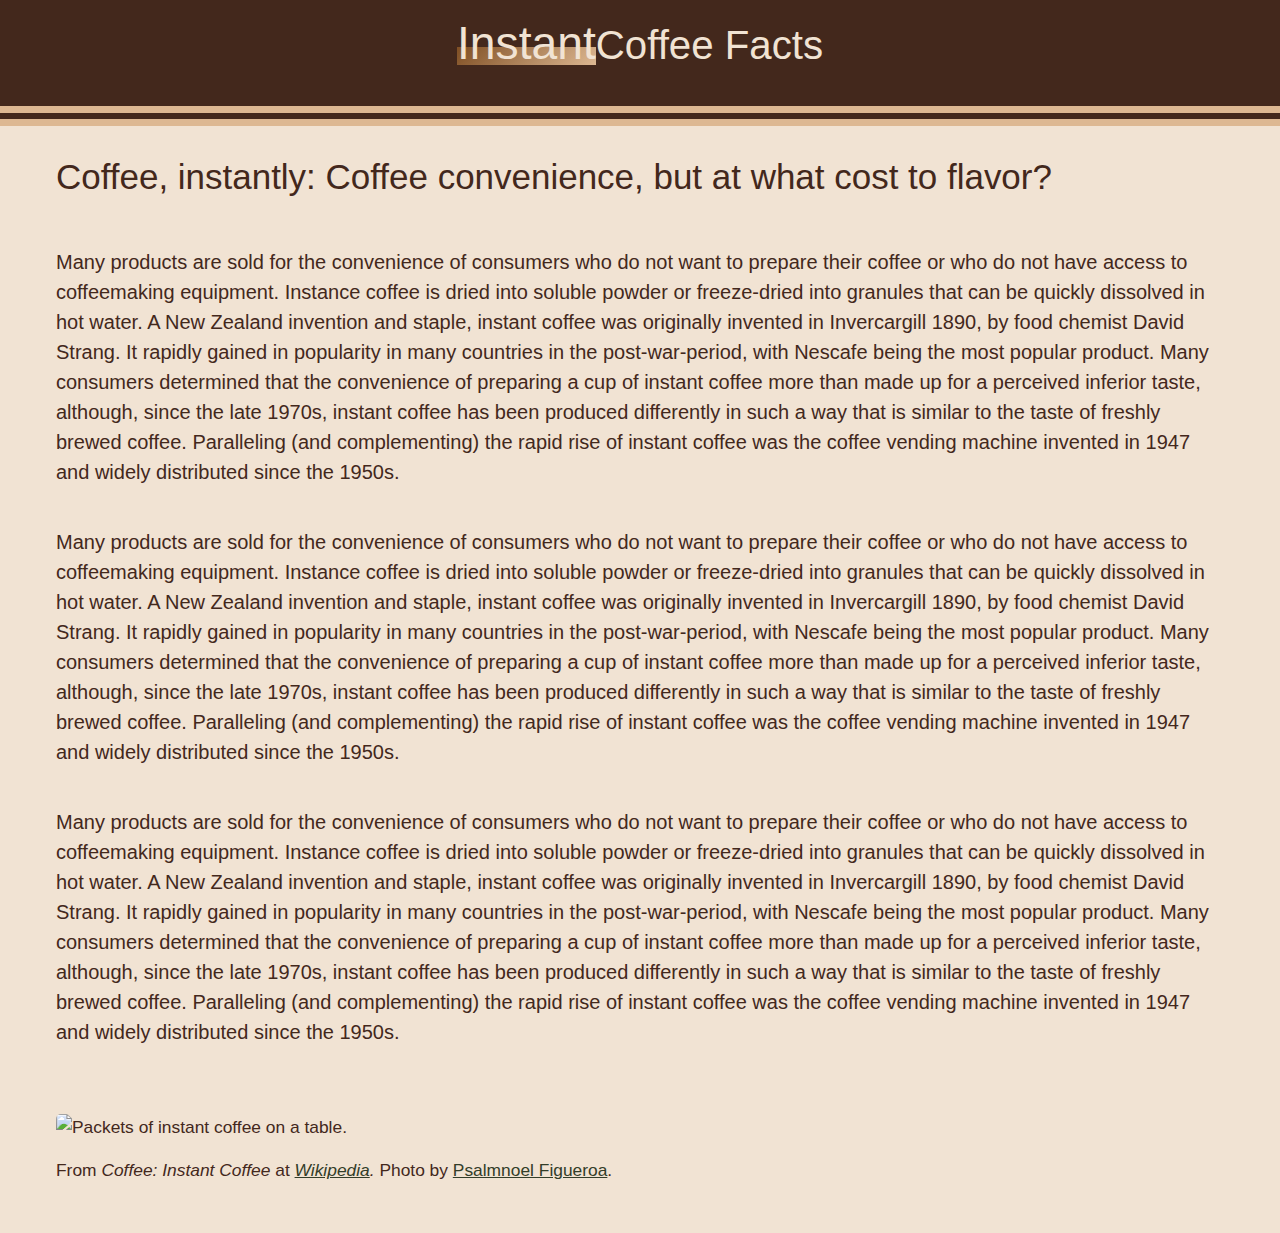
==== columns-and-cover-project/index.html @ e806f876 "added columns-cover project" ====
<!DOCTYPE html>
<html lang="en">
<head>
    <meta charset="UTF-8">
    <meta name="viewport" content="width=device-width, initial-scale=1.0">
    <title>Document</title>
    <link rel="stylesheet" href="style.css">
</head>
<body>
    <header>
       <h1><span class="fancy-text">Instant</span>Coffee Facts</h1> 
    </header>
    <article>
        <h2>Coffee, instantly: Coffee convenience, but at what cost to flavor?</h2>
        <p>Many products are sold for the convenience of consumers who do not want to prepare their coffee or who do not have access to coffeemaking equipment. Instance coffee is dried into soluble powder or freeze-dried into granules that can be quickly dissolved in hot water. A New Zealand invention and staple, instant coffee was originally invented in Invercargill 1890, by food chemist David Strang. It rapidly gained in popularity in many countries in the post-war-period, with Nescafe being the most popular product. Many consumers determined that the convenience of preparing a cup of instant coffee more than made up for a perceived inferior taste, although, since the late 1970s, instant coffee has been produced differently in such a way that is similar to the taste of freshly brewed coffee. Paralleling (and complementing) the rapid rise of instant coffee was the coffee vending machine invented in 1947 and widely distributed since the 1950s.</p>
        <p>Many products are sold for the convenience of consumers who do not want to prepare their coffee or who do not have access to coffeemaking equipment. Instance coffee is dried into soluble powder or freeze-dried into granules that can be quickly dissolved in hot water. A New Zealand invention and staple, instant coffee was originally invented in Invercargill 1890, by food chemist David Strang. It rapidly gained in popularity in many countries in the post-war-period, with Nescafe being the most popular product. Many consumers determined that the convenience of preparing a cup of instant coffee more than made up for a perceived inferior taste, although, since the late 1970s, instant coffee has been produced differently in such a way that is similar to the taste of freshly brewed coffee. Paralleling (and complementing) the rapid rise of instant coffee was the coffee vending machine invented in 1947 and widely distributed since the 1950s.</p>
        <p>Many products are sold for the convenience of consumers who do not want to prepare their coffee or who do not have access to coffeemaking equipment. Instance coffee is dried into soluble powder or freeze-dried into granules that can be quickly dissolved in hot water. A New Zealand invention and staple, instant coffee was originally invented in Invercargill 1890, by food chemist David Strang. It rapidly gained in popularity in many countries in the post-war-period, with Nescafe being the most popular product. Many consumers determined that the convenience of preparing a cup of instant coffee more than made up for a perceived inferior taste, although, since the late 1970s, instant coffee has been produced differently in such a way that is similar to the taste of freshly brewed coffee. Paralleling (and complementing) the rapid rise of instant coffee was the coffee vending machine invented in 1947 and widely distributed since the 1950s.</p>
        <footer>
            <div class="article-img-wrapper">
                <img src="https://assets.codepen.io/296057/fem-instant-coffee.jpg" alt="Packets of instant coffee on a table." />
            </div>
            <p>From <em>Coffee: Instant Coffee</em> at <cite><a href="https://en.wikipedia.org/wiki/Coffee#Instant_coffee" target="_blank">Wikipedia</a>.</cite> Photo by <a href="https://www.pexels.com/photo/coffee-in-sachets-15812210/" target="_blank">Psalmnoel Figueroa</a>.</p>
        </footer>
    </article>
</body>
</html>
---- columns-and-cover-project/style.css ----
@layer base {
    :root {
      /* colors */
      --white: #ffffff;
      --green: #333d29;
      --coffee: #43281c;
      --vanilla: #f1e3d3;
      --lemon: #fbf2c0;
      --mocha: #7f4f24;
      --tan: #ddb892;
      --blue: #3e80b6;
  
      /* fonts */
      --decorative: "Montserrat", sans-serif;
      --sans: "Open Sans", sans-serif;
  
      /* font scale */
      --base-size: 1.25rem;
      --scale: 1.5;
      --xl: calc(var(--h1) * var(--scale) * var(--scale)); /* 7.15rem */
      --lg: calc(var(--h1) * var(--scale)); /* 4.575rem */
      --h1: calc(var(--h2) * var(--scale)); /* 3.66rem */
      --h2: calc(var(--h3) * var(--scale)); /* 2.93rem */
      --h3: calc(var(--h4) * var(--scale)); /* 2.34rem */
      --h4: calc(var(--h5) * var(--scale)); /* 1.875rem */
      --h5: calc(var(--h6) * var(--scale)); /* 1.5rem */
      --h6: var(--base-size); /* 1.2rem */
      --small: calc(var(--base-size) / var(--scale)); /* 0.96rem */
  
      /* other variables */
      --radius: 5px;
    }
  
    /* add border box sizing to the page right from the start */
    html {
      box-sizing: border-box;
    }
    *,
    *:before,
    *:after {
      box-sizing: inherit;
    }
    body {
      font-family: var(--sans);
      line-height: 1.5;
      background-color: var(--vanilla);
      color: var(--coffee);
      font-size: var(--base-size);
      padding: 0;
      margin: 0;
    }
    h1,
    h2,
    h3,
    .h1,
    .h2,
    .h3 {
      font-weight: 400;
      font-family: var(--decorative);
      margin: 0;
    }
    h1,
    .h1 {
      font-size: var(--h1);
      line-height: 1;
      margin-bottom: var(--h2);
    }
    h2,
    .h2 {
      font-size: var(--h2);
      line-height: 1.1;
      margin-bottom: var(--h3);
    }
    h3,
    .h3 {
      font-size: var(--h3);
      line-height: 1.2;
      margin-bottom: var(--h4);
    }
    img {
      max-width: 100%;
      border-radius: var(--radius);
    }
    figure {
      margin: 0;
    }
    a {
      color: var(--green);
    }
    a:hover {
      text-decoration: none;
    }
    header {
      background-color: var(--coffee);
      border-bottom: 20px double var(--tan);
      padding-top: 1rem;
    }
    header h1 {
      color: var(--vanilla);
      text-align: center;
    }
    /* h/t https://shannonpayne.com.au/how-to-create-a-low-highlight-text-effect-using-css/ */
    .fancy-text {
      background: linear-gradient(135deg, var(--mocha) 0%, var(--tan) 100%);
      background-repeat: no-repeat;
      background-size: 100% 35%;
      background-position: 0 90%;
    }
  }

  :root {
    --scale: 1.15;
  }

  .fancy-text {
    font-size: var(--lg);
    line-height: 1.2;
  }

  article {
    padding: 2rem 1rem;
    max-width: 1200px;
    margin: 0 auto;
    display: grid;
    grid-template-columns: 1fr;
    grid-template-rows: repeat(7, auto);
  }

  article footer {
    margin-top: var(--lg);
    font-size: var(--small);
  }

  .article-img-wrapper {
    grid-row: 6;
  }
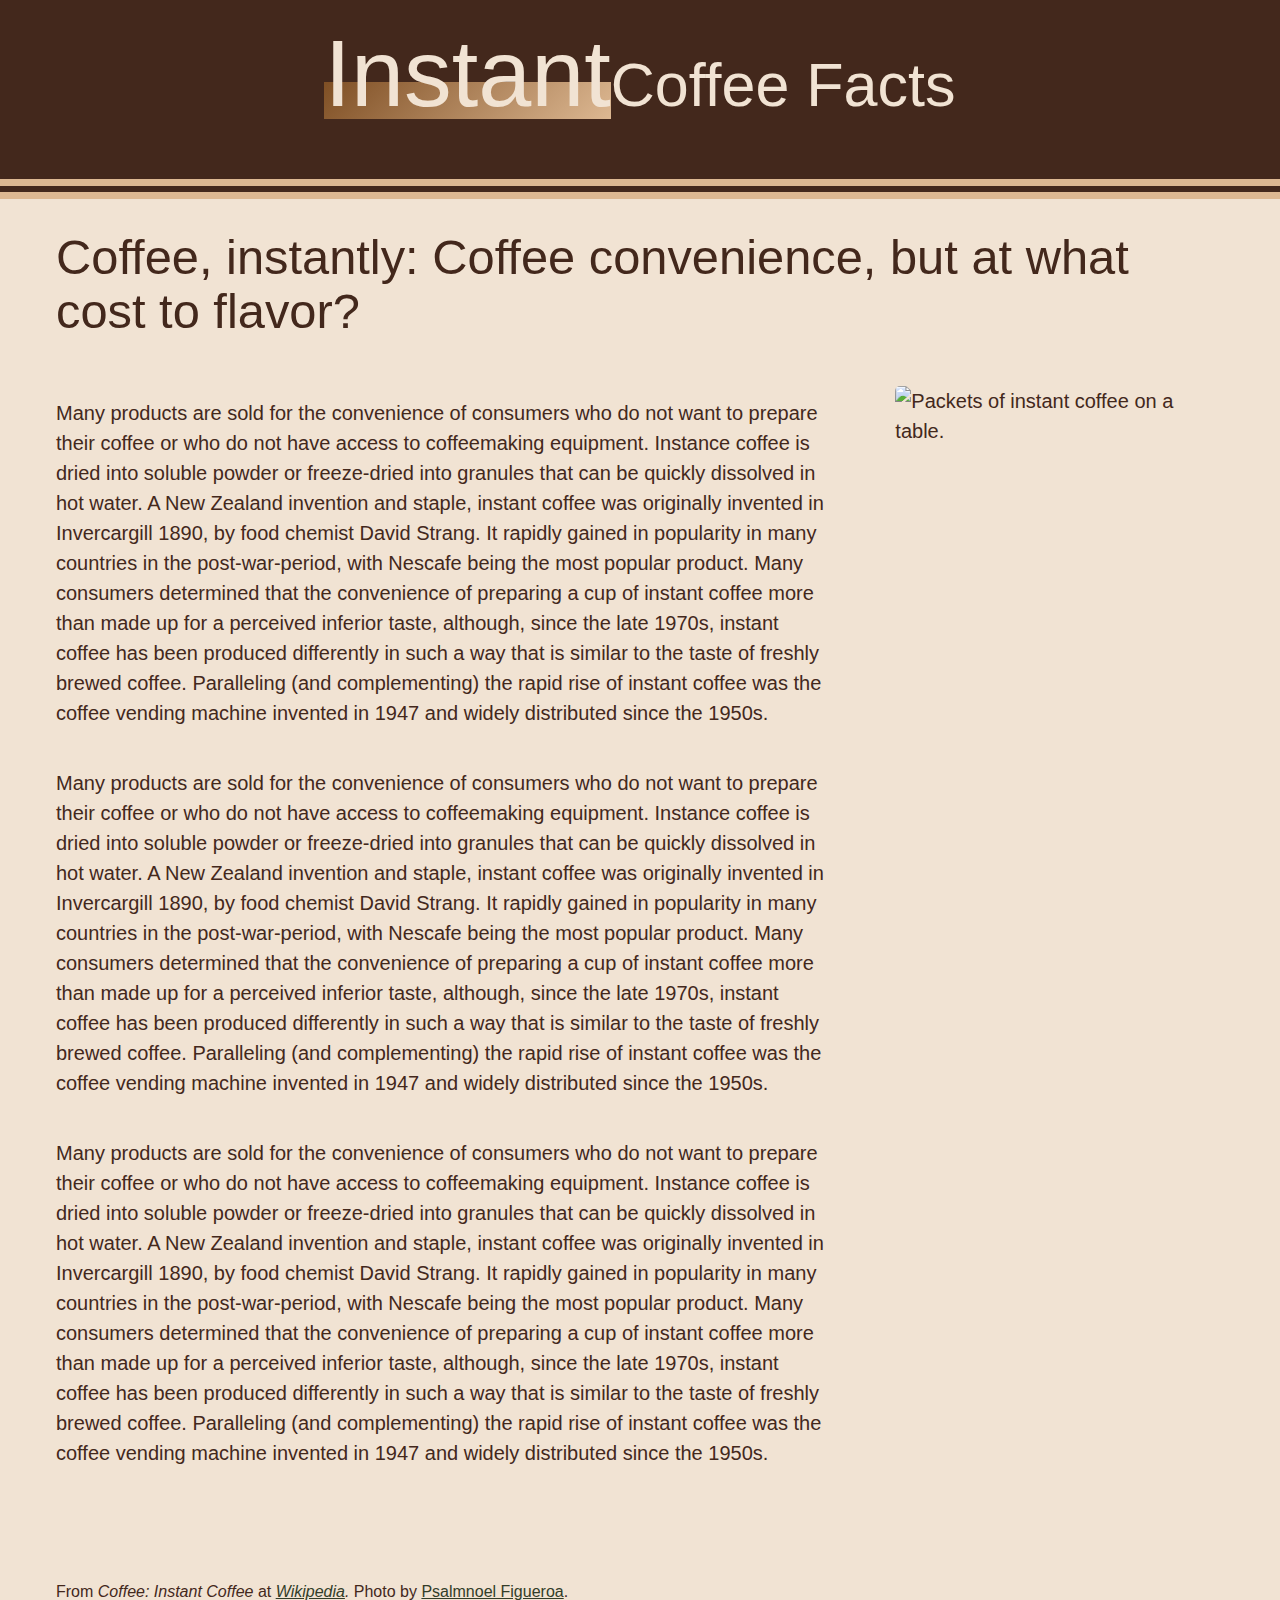
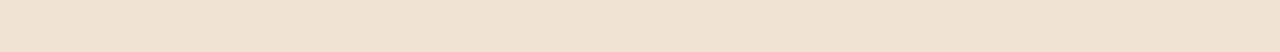
==== commit 10092cdc: "Update HTML and CSS for article layout" ====
--- a/columns-and-cover-project/index.html
+++ b/columns-and-cover-project/index.html
@@ -16,10 +16,10 @@
         <p>Many products are sold for the convenience of consumers who do not want to prepare their coffee or who do not have access to coffeemaking equipment. Instance coffee is dried into soluble powder or freeze-dried into granules that can be quickly dissolved in hot water. A New Zealand invention and staple, instant coffee was originally invented in Invercargill 1890, by food chemist David Strang. It rapidly gained in popularity in many countries in the post-war-period, with Nescafe being the most popular product. Many consumers determined that the convenience of preparing a cup of instant coffee more than made up for a perceived inferior taste, although, since the late 1970s, instant coffee has been produced differently in such a way that is similar to the taste of freshly brewed coffee. Paralleling (and complementing) the rapid rise of instant coffee was the coffee vending machine invented in 1947 and widely distributed since the 1950s.</p>
         <p>Many products are sold for the convenience of consumers who do not want to prepare their coffee or who do not have access to coffeemaking equipment. Instance coffee is dried into soluble powder or freeze-dried into granules that can be quickly dissolved in hot water. A New Zealand invention and staple, instant coffee was originally invented in Invercargill 1890, by food chemist David Strang. It rapidly gained in popularity in many countries in the post-war-period, with Nescafe being the most popular product. Many consumers determined that the convenience of preparing a cup of instant coffee more than made up for a perceived inferior taste, although, since the late 1970s, instant coffee has been produced differently in such a way that is similar to the taste of freshly brewed coffee. Paralleling (and complementing) the rapid rise of instant coffee was the coffee vending machine invented in 1947 and widely distributed since the 1950s.</p>
         <p>Many products are sold for the convenience of consumers who do not want to prepare their coffee or who do not have access to coffeemaking equipment. Instance coffee is dried into soluble powder or freeze-dried into granules that can be quickly dissolved in hot water. A New Zealand invention and staple, instant coffee was originally invented in Invercargill 1890, by food chemist David Strang. It rapidly gained in popularity in many countries in the post-war-period, with Nescafe being the most popular product. Many consumers determined that the convenience of preparing a cup of instant coffee more than made up for a perceived inferior taste, although, since the late 1970s, instant coffee has been produced differently in such a way that is similar to the taste of freshly brewed coffee. Paralleling (and complementing) the rapid rise of instant coffee was the coffee vending machine invented in 1947 and widely distributed since the 1950s.</p>
+        <div class="article-img-wrapper">
+            <img src="https://assets.codepen.io/296057/fem-instant-coffee.jpg" alt="Packets of instant coffee on a table." />
+        </div>
         <footer>
-            <div class="article-img-wrapper">
-                <img src="https://assets.codepen.io/296057/fem-instant-coffee.jpg" alt="Packets of instant coffee on a table." />
-            </div>
             <p>From <em>Coffee: Instant Coffee</em> at <cite><a href="https://en.wikipedia.org/wiki/Coffee#Instant_coffee" target="_blank">Wikipedia</a>.</cite> Photo by <a href="https://www.pexels.com/photo/coffee-in-sachets-15812210/" target="_blank">Psalmnoel Figueroa</a>.</p>
         </footer>
     </article>
--- a/columns-and-cover-project/style.css
+++ b/columns-and-cover-project/style.css
@@ -106,31 +106,83 @@
       background-size: 100% 35%;
       background-position: 0 90%;
     }
+ 
   }
+:root {
+  --scale: 1.15;
+}
 
+.fancy-text {
+  font-size: var(--lg);
+  line-height: 1.2;
+}
+
+article {
+  padding: 2rem 1rem;
+  max-width: 1200px;
+  margin: 0 auto;
+  display: grid;
+  grid-template-columns: 1fr;
+  grid-template-rows: repeat(6, auto);
+}
+
+article footer {
+  margin-top: var(--lg);
+  font-size: var(--small);
+}
+
+.article-img-wrapper {
+  grid-row: 2/3;
+} 
+
+@media (min-width: 600px) {
   :root {
-    --scale: 1.15;
-  }
-
-  .fancy-text {
-    font-size: var(--lg);
-    line-height: 1.2;
+    --scale: 1.25;
   }
 
   article {
-    padding: 2rem 1rem;
-    max-width: 1200px;
-    margin: 0 auto;
-    display: grid;
-    grid-template-columns: 1fr;
-    grid-template-rows: repeat(7, auto);
+    grid-template-columns: 1fr 1fr;
+  }
+
+  article h2 {
+    grid-column: 1/3;
   }
 
   article footer {
-    margin-top: var(--lg);
-    font-size: var(--small);
+    grid-column: 1/3;
   }
 
   .article-img-wrapper {
-    grid-row: 6;
-  }+    grid-column: 2/3;
+    grid-row: 2/5;
+    height: 600px;
+    max-width: 300px;
+    margin: 1.5rem 1.5rem 0 0;
+    justify-self: center;
+  }
+
+  article img {
+    width: 100%;
+    height: 100%;
+    object-fit: cover;
+    object-position: 20% 50%;
+  }
+}
+
+@media (min-width: 800px) {
+  .fancy-text {
+    font-size: var(--xl);
+  }
+
+  article {
+    grid-template-columns: 2fr 1fr;
+  }
+
+  .article-img-wrapper {
+    margin: .5rem 0 0 2rem;
+  }
+}
+
+@media (min-width: 1000px) {
+  
+}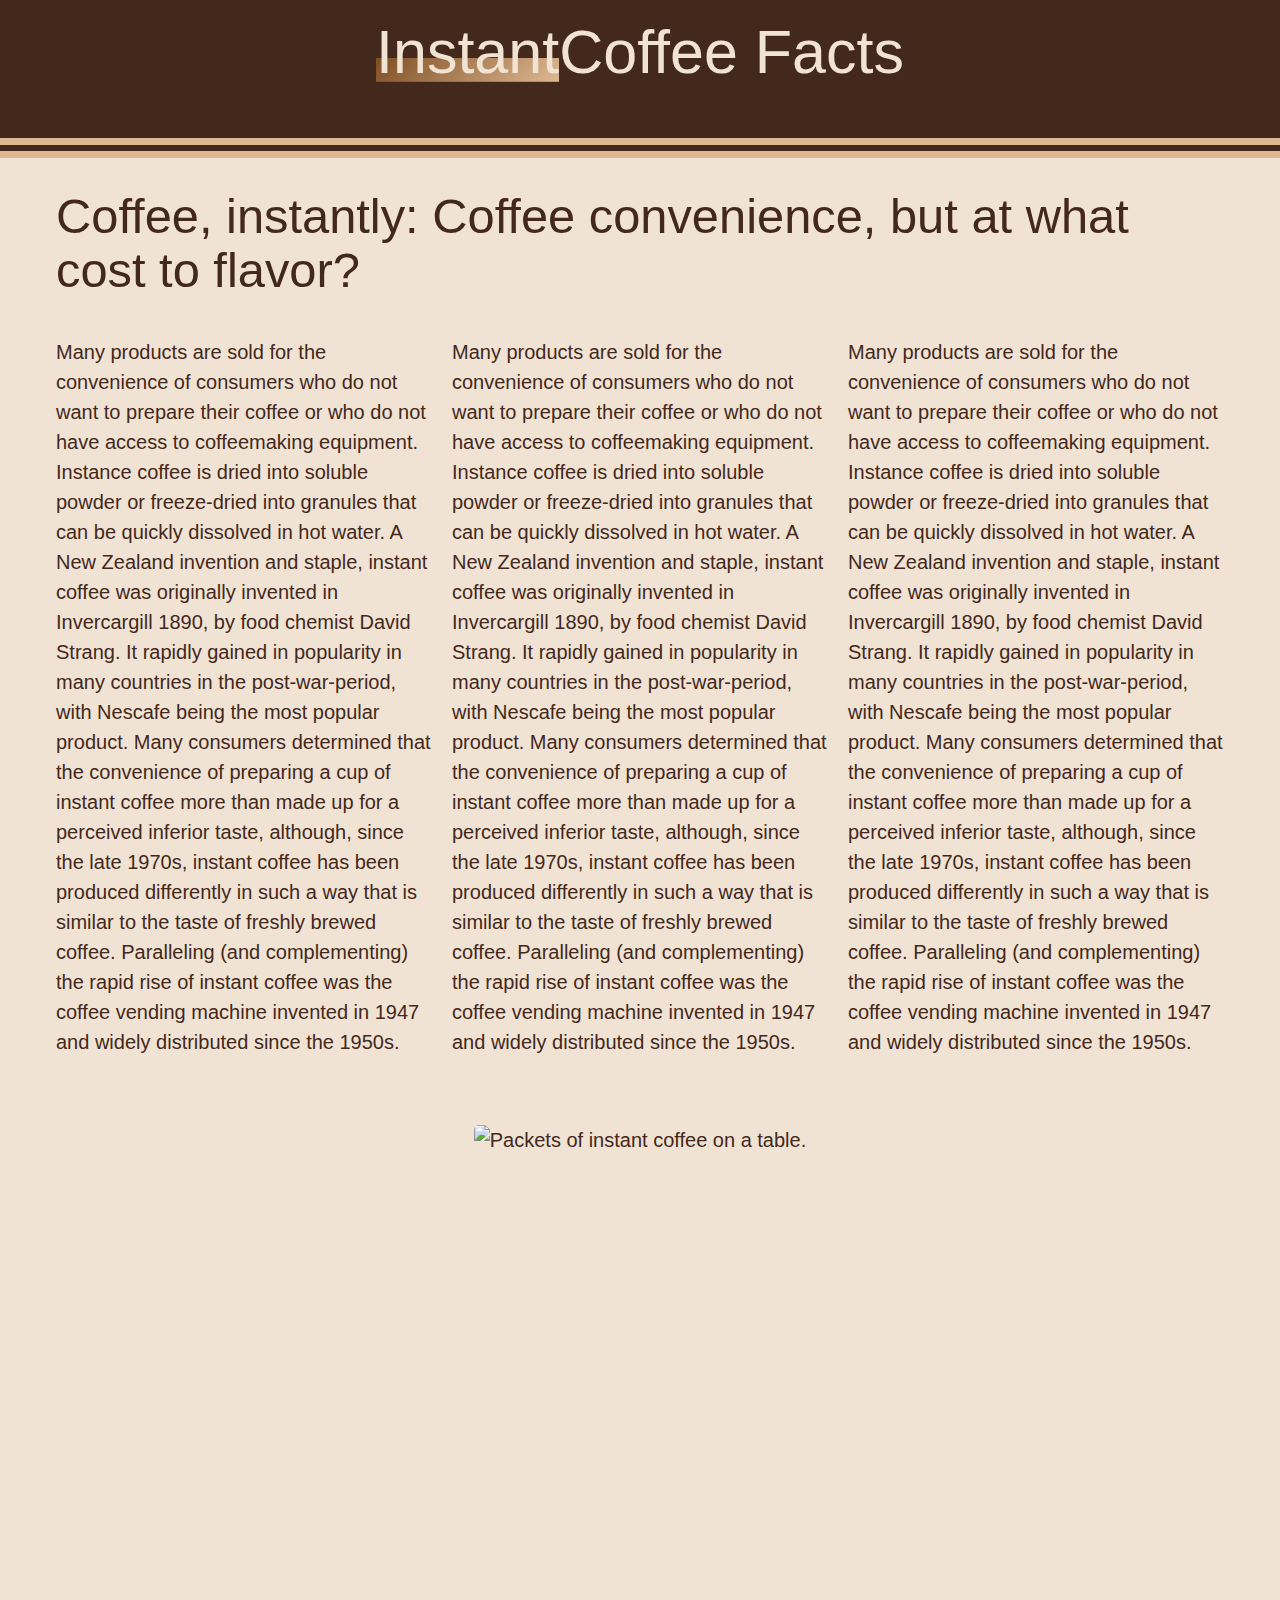
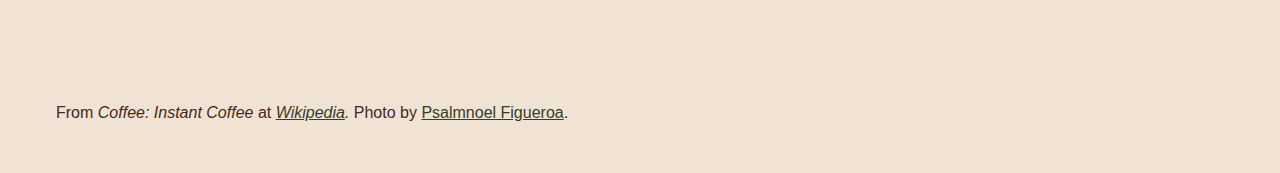
==== commit 9b70f245: "completed column and style project" ====
--- a/columns-and-cover-project/index.html
+++ b/columns-and-cover-project/index.html
@@ -13,9 +13,11 @@
     </header>
     <article>
         <h2>Coffee, instantly: Coffee convenience, but at what cost to flavor?</h2>
-        <p>Many products are sold for the convenience of consumers who do not want to prepare their coffee or who do not have access to coffeemaking equipment. Instance coffee is dried into soluble powder or freeze-dried into granules that can be quickly dissolved in hot water. A New Zealand invention and staple, instant coffee was originally invented in Invercargill 1890, by food chemist David Strang. It rapidly gained in popularity in many countries in the post-war-period, with Nescafe being the most popular product. Many consumers determined that the convenience of preparing a cup of instant coffee more than made up for a perceived inferior taste, although, since the late 1970s, instant coffee has been produced differently in such a way that is similar to the taste of freshly brewed coffee. Paralleling (and complementing) the rapid rise of instant coffee was the coffee vending machine invented in 1947 and widely distributed since the 1950s.</p>
-        <p>Many products are sold for the convenience of consumers who do not want to prepare their coffee or who do not have access to coffeemaking equipment. Instance coffee is dried into soluble powder or freeze-dried into granules that can be quickly dissolved in hot water. A New Zealand invention and staple, instant coffee was originally invented in Invercargill 1890, by food chemist David Strang. It rapidly gained in popularity in many countries in the post-war-period, with Nescafe being the most popular product. Many consumers determined that the convenience of preparing a cup of instant coffee more than made up for a perceived inferior taste, although, since the late 1970s, instant coffee has been produced differently in such a way that is similar to the taste of freshly brewed coffee. Paralleling (and complementing) the rapid rise of instant coffee was the coffee vending machine invented in 1947 and widely distributed since the 1950s.</p>
-        <p>Many products are sold for the convenience of consumers who do not want to prepare their coffee or who do not have access to coffeemaking equipment. Instance coffee is dried into soluble powder or freeze-dried into granules that can be quickly dissolved in hot water. A New Zealand invention and staple, instant coffee was originally invented in Invercargill 1890, by food chemist David Strang. It rapidly gained in popularity in many countries in the post-war-period, with Nescafe being the most popular product. Many consumers determined that the convenience of preparing a cup of instant coffee more than made up for a perceived inferior taste, although, since the late 1970s, instant coffee has been produced differently in such a way that is similar to the taste of freshly brewed coffee. Paralleling (and complementing) the rapid rise of instant coffee was the coffee vending machine invented in 1947 and widely distributed since the 1950s.</p>
+        <div class="main-text">
+            <p>Many products are sold for the convenience of consumers who do not want to prepare their coffee or who do not have access to coffeemaking equipment. Instance coffee is dried into soluble powder or freeze-dried into granules that can be quickly dissolved in hot water. A New Zealand invention and staple, instant coffee was originally invented in Invercargill 1890, by food chemist David Strang. It rapidly gained in popularity in many countries in the post-war-period, with Nescafe being the most popular product. Many consumers determined that the convenience of preparing a cup of instant coffee more than made up for a perceived inferior taste, although, since the late 1970s, instant coffee has been produced differently in such a way that is similar to the taste of freshly brewed coffee. Paralleling (and complementing) the rapid rise of instant coffee was the coffee vending machine invented in 1947 and widely distributed since the 1950s.</p>
+            <p>Many products are sold for the convenience of consumers who do not want to prepare their coffee or who do not have access to coffeemaking equipment. Instance coffee is dried into soluble powder or freeze-dried into granules that can be quickly dissolved in hot water. A New Zealand invention and staple, instant coffee was originally invented in Invercargill 1890, by food chemist David Strang. It rapidly gained in popularity in many countries in the post-war-period, with Nescafe being the most popular product. Many consumers determined that the convenience of preparing a cup of instant coffee more than made up for a perceived inferior taste, although, since the late 1970s, instant coffee has been produced differently in such a way that is similar to the taste of freshly brewed coffee. Paralleling (and complementing) the rapid rise of instant coffee was the coffee vending machine invented in 1947 and widely distributed since the 1950s.</p>
+            <p>Many products are sold for the convenience of consumers who do not want to prepare their coffee or who do not have access to coffeemaking equipment. Instance coffee is dried into soluble powder or freeze-dried into granules that can be quickly dissolved in hot water. A New Zealand invention and staple, instant coffee was originally invented in Invercargill 1890, by food chemist David Strang. It rapidly gained in popularity in many countries in the post-war-period, with Nescafe being the most popular product. Many consumers determined that the convenience of preparing a cup of instant coffee more than made up for a perceived inferior taste, although, since the late 1970s, instant coffee has been produced differently in such a way that is similar to the taste of freshly brewed coffee. Paralleling (and complementing) the rapid rise of instant coffee was the coffee vending machine invented in 1947 and widely distributed since the 1950s.</p>
+        </div>
         <div class="article-img-wrapper">
             <img src="https://assets.codepen.io/296057/fem-instant-coffee.jpg" alt="Packets of instant coffee on a table." />
         </div>
--- a/columns-and-cover-project/style.css
+++ b/columns-and-cover-project/style.css
@@ -181,8 +181,38 @@
   .article-img-wrapper {
     margin: .5rem 0 0 2rem;
   }
+  
+  .main-text {
+    columns: 2;
+  }
+
+  .main-text p {
+    margin-top: 0;
+  }
+
 }
 
 @media (min-width: 1000px) {
-  
+  .fancy-text {
+    font-size: var(--xxl);
+  }
+
+  article {
+   display: block;
+  }
+
+  .article-img-wrapper {
+    max-width: 100%;
+    height: 500px;
+    margin: 3rem 0 0 0;
+  }
+  
+  .main-text {
+    columns: 3;
+  }
+
+  .main-text p {
+    margin-top: 0;
+  }
+
 }